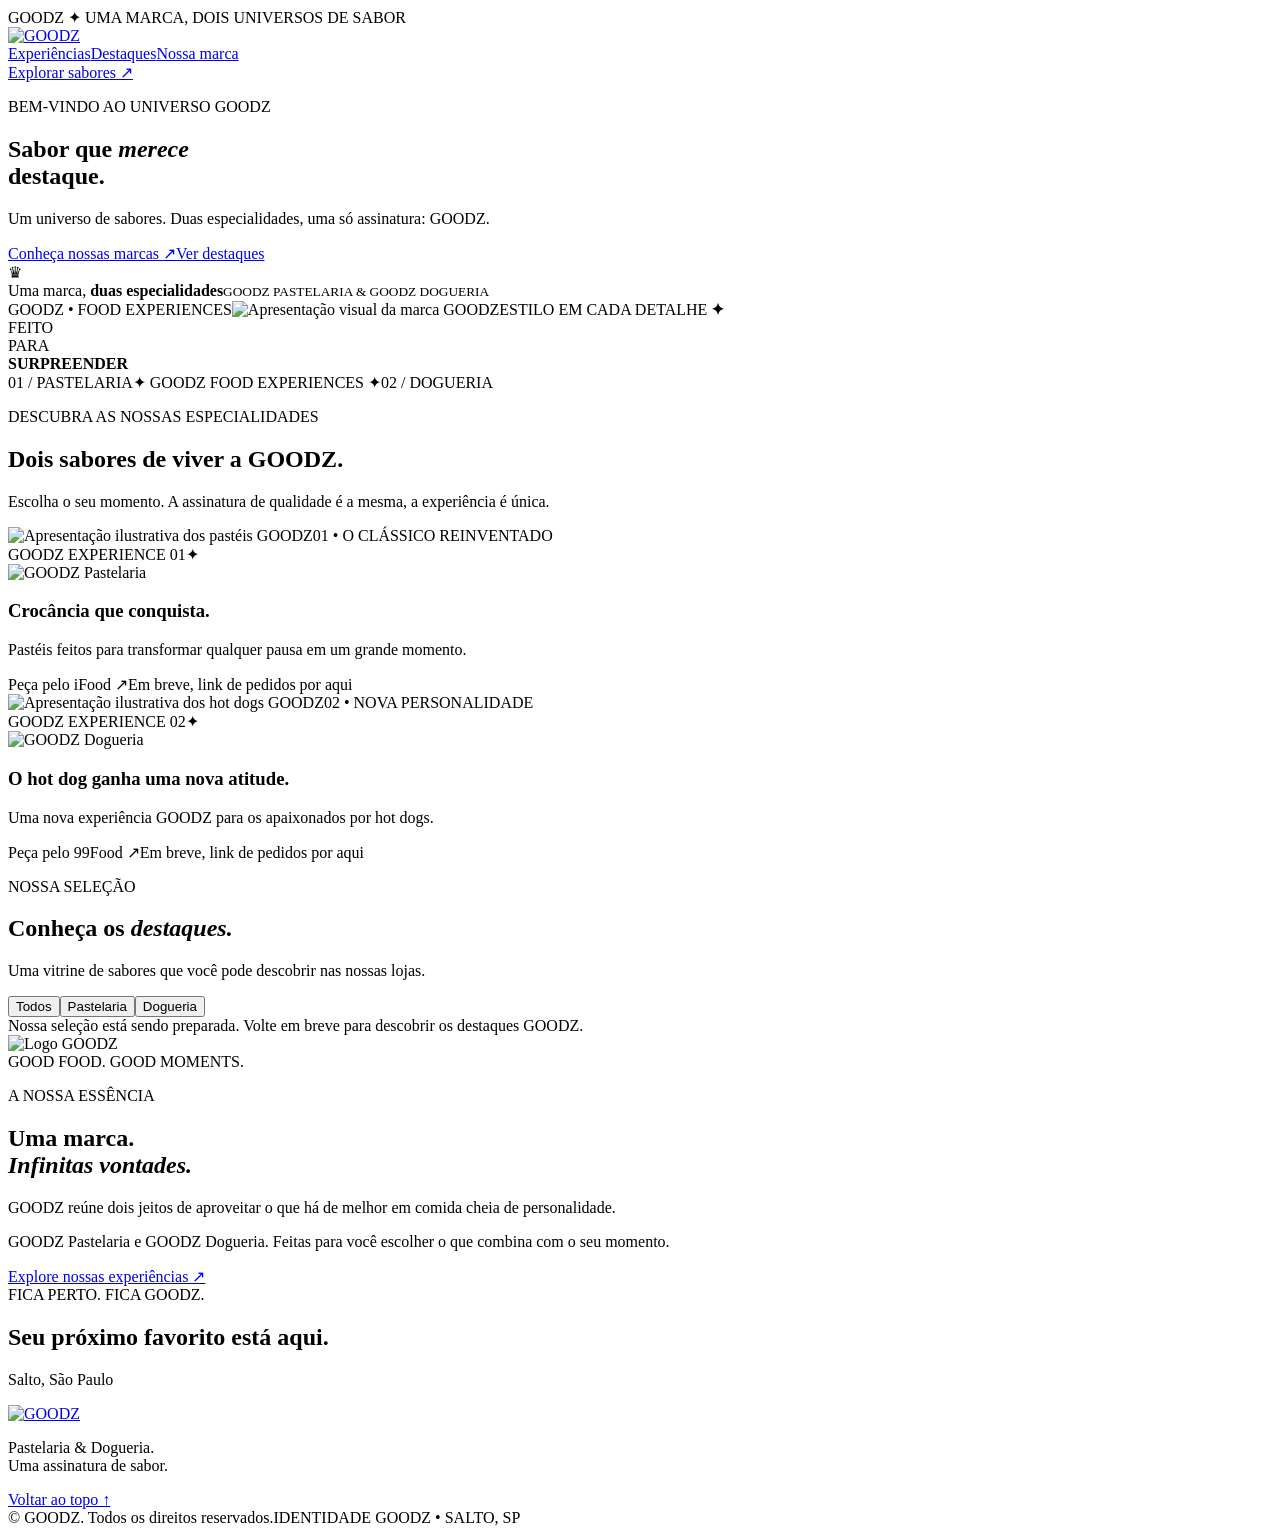
==== static/index.html @ 79ab1e90 "feat(goodz-web-001): landing page, authenticated content management and tests" ====
<!doctype html>
<html lang="pt-BR"><head>
<meta charset="utf-8"><meta name="viewport" content="width=device-width,initial-scale=1">
<title>GOODZ | Dois universos, uma assinatura de sabor</title>
<meta name="description" content="Conheça a GOODZ Pastelaria e a GOODZ Dogueria. Duas especialidades, uma marca cheia de personalidade em Salto, SP.">
<meta name="theme-color" content="#0e0e0f">
<link rel="icon" href="/assets/favicon.png"><link rel="stylesheet" href="/styles/site.css">
</head><body>
<div class="top-note">GOODZ <span>✦</span> UMA MARCA, DOIS UNIVERSOS DE SABOR</div>
<header class="site-header" id="topo"><div class="header-inner container">
<a class="brand" href="#topo" aria-label="GOODZ início"><img id="nav-logo" src="/assets/logo-goodz.webp" alt="GOODZ"></a>
<nav aria-label="Navegação principal"><a href="#experiencias">Experiências</a><a href="#cardapio">Destaques</a><a href="#sobre">Nossa marca</a></nav>
<a class="header-cta" href="#experiencias">Explorar sabores <span aria-hidden="true">↗</span></a>
</div></header>
<main>
<section class="hero" aria-labelledby="hero-heading"><div class="hero-glow"></div><div class="container hero-grid">
<div class="hero-copy"><p class="eyebrow"><span class="eyebrow-dot"></span> BEM-VINDO AO UNIVERSO GOODZ</p>
<h1 id="hero-heading">Sabor que <em>merece</em><br> destaque<span class="gold-point">.</span></h1>
<p class="hero-desc" id="hero-desc">Um universo de sabores. Duas especialidades, uma só assinatura: GOODZ.</p>
<div class="hero-actions"><a class="btn btn-gold" href="#experiencias">Conheça nossas marcas <span aria-hidden="true">↗</span></a><a class="btn btn-outline" href="#cardapio">Ver destaques</a></div>
<div class="hero-proof"><span class="mini-crown">♛</span><div>Uma marca, <strong>duas especialidades</strong><small>GOODZ PASTELARIA & GOODZ DOGUERIA</small></div></div>
</div>
<div class="hero-art"><div class="hero-frame"><span class="frame-top">GOODZ • FOOD EXPERIENCES</span><img id="hero-image" src="/assets/store-showcase.webp" alt="Apresentação visual da marca GOODZ"><span class="frame-bottom">ESTILO EM CADA DETALHE <b>✦</b></span></div><div class="hero-seal">FEITO<br>PARA<br><b>SURPREENDER</b></div></div>
</div><div class="hero-bottom"><span>01 / PASTELARIA</span><span>✦ GOODZ FOOD EXPERIENCES ✦</span><span>02 / DOGUERIA</span></div></section>
<section class="intro container" id="experiencias"><p class="eyebrow eyebrow-centered">DESCUBRA AS NOSSAS ESPECIALIDADES</p><h2>Dois sabores de viver a <span>GOODZ.</span></h2><p>Escolha o seu momento. A assinatura de qualidade é a mesma, a experiência é única.</p></section>
<section class="brands container" aria-label="Marcas GOODZ">
<article class="brand-card pastelaria"><div class="brand-media"><img id="pastelaria-image" src="/assets/pastel-showcase.webp" alt="Apresentação ilustrativa dos pastéis GOODZ"><span class="media-index">01 • O CLÁSSICO REINVENTADO</span></div><div class="brand-content"><div class="brand-card-top"><span class="brand-label">GOODZ EXPERIENCE 01</span><span class="brand-symbol">✦</span></div><img id="pastelaria-logo" class="brand-logo" src="/assets/logo-pastelaria.webp" alt="GOODZ Pastelaria"><h3 id="pastelaria-title">Crocância que conquista.</h3><p id="pastelaria-desc">Pastéis feitos para transformar qualquer pausa em um grande momento.</p><a id="ifood-link" class="btn btn-light hide" target="_blank" rel="noopener noreferrer">Peça pelo iFood ↗</a><span id="ifood-wait" class="coming-soon">Em breve, link de pedidos por aqui</span></div></article>
<article class="brand-card dogueria"><div class="brand-media"><img id="dogueria-image" src="/assets/dog-showcase.webp" alt="Apresentação ilustrativa dos hot dogs GOODZ"><span class="media-index">02 • NOVA PERSONALIDADE</span></div><div class="brand-content"><div class="brand-card-top"><span class="brand-label">GOODZ EXPERIENCE 02</span><span class="brand-symbol">✦</span></div><img id="dogueria-logo" class="brand-logo" src="/assets/logo-dogueria.webp" alt="GOODZ Dogueria"><h3 id="dogueria-title">O hot dog ganha uma nova atitude.</h3><p id="dogueria-desc">Uma nova experiência GOODZ para os apaixonados por hot dogs.</p><a id="food99-link" class="btn btn-light hide" target="_blank" rel="noopener noreferrer">Peça pelo 99Food ↗</a><span id="food99-wait" class="coming-soon">Em breve, link de pedidos por aqui</span></div></article>
</section>
<section id="cardapio" class="catalog"><div class="container"><div class="catalog-head"><div><p class="eyebrow">NOSSA SELEÇÃO</p><h2>Conheça os <em>destaques.</em></h2></div><p>Uma vitrine de sabores que você pode descobrir nas nossas lojas.</p></div><div class="tabs" role="group" aria-label="Filtrar produtos"><button type="button" data-filter="todos" class="active">Todos</button><button type="button" data-filter="pastelaria">Pastelaria</button><button type="button" data-filter="dogueria">Dogueria</button></div><div id="product-grid" class="product-grid"><div class="empty-products">Nossa seleção está sendo preparada. <span>Volte em breve para descobrir os destaques GOODZ.</span></div></div></div></section>
<section id="sobre" class="about"><div class="container about-grid"><div class="about-monogram"><div class="about-ring"><img id="about-logo" src="/assets/logo-goodz.webp" alt="Logo GOODZ"></div><span>GOOD FOOD. GOOD MOMENTS.</span></div><div><p class="eyebrow">A NOSSA ESSÊNCIA</p><h2>Uma marca.<br><em>Infinitas vontades.</em></h2><p id="about-text">GOODZ reúne dois jeitos de aproveitar o que há de melhor em comida cheia de personalidade.</p><p>GOODZ Pastelaria e GOODZ Dogueria. Feitas para você escolher o que combina com o seu momento.</p><a class="text-link" href="#experiencias">Explore nossas experiências ↗</a></div></div></section>
<section class="contact container"><span class="eyebrow">FICA PERTO. FICA GOODZ.</span><h2>Seu próximo favorito está aqui<span class="gold-point">.</span></h2><p id="address-text">Salto, São Paulo</p><div id="social-links" class="social-links"></div></section>
</main><footer><div class="container footer-main"><a href="#topo" aria-label="Voltar ao início"><img id="footer-logo" src="/assets/logo-goodz.webp" alt="GOODZ"></a><p>Pastelaria & Dogueria.<br>Uma assinatura de sabor.</p><a href="#topo">Voltar ao topo ↑</a></div><div class="container footer-base"><span>© <span id="year"></span> GOODZ. Todos os direitos reservados.</span><span>IDENTIDADE GOODZ • SALTO, SP</span></div></footer>
<script src="/scripts/site.js" defer></script>
</body></html>
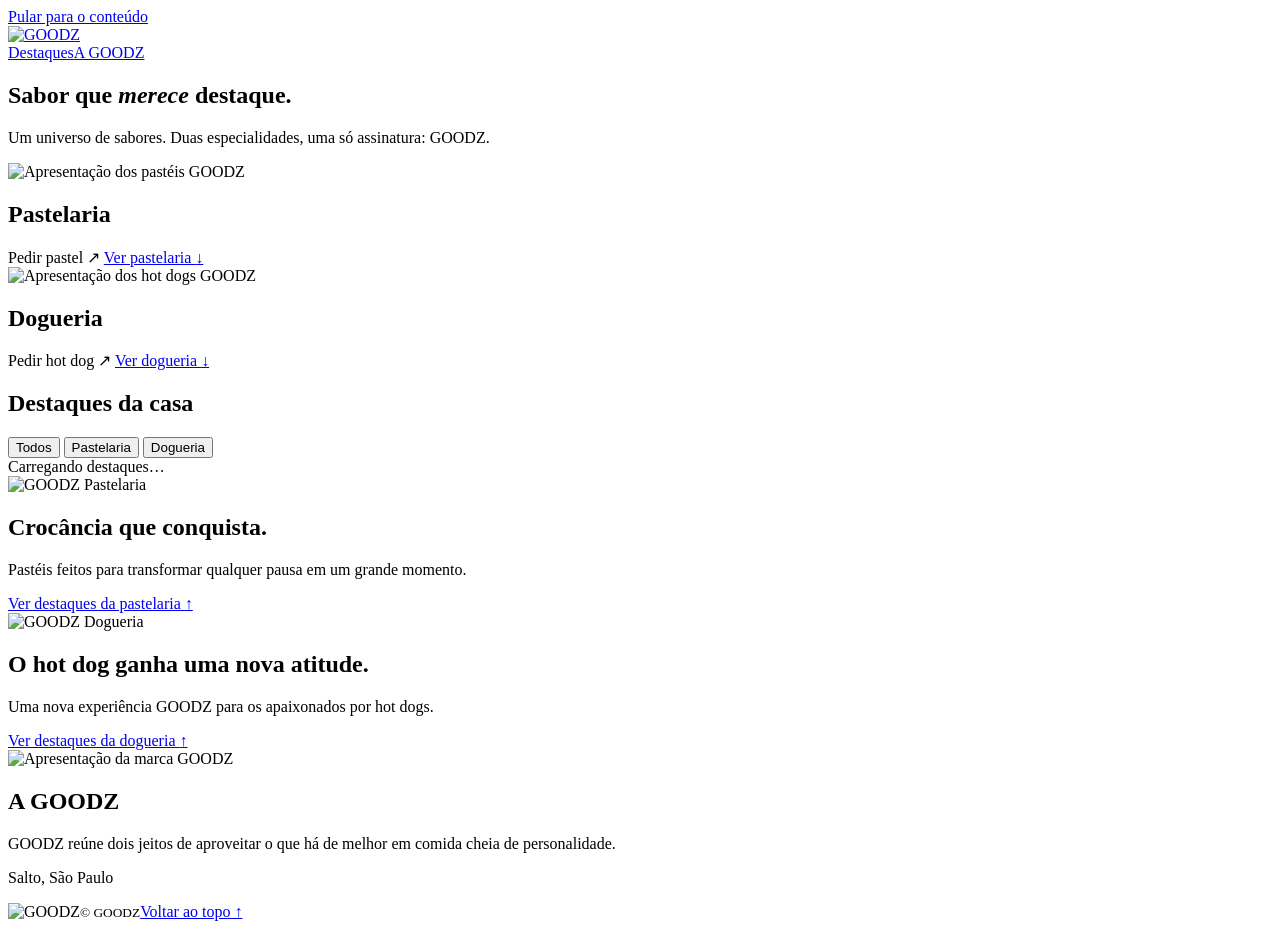
==== commit 74a0fe1e: "Finish mobile storefront, preserve CMS drafts and prepare production operations" ====
--- a/static/index.html
+++ b/static/index.html
@@ -1,35 +1,61 @@
 <!doctype html>
-<html lang="pt-BR"><head>
-<meta charset="utf-8"><meta name="viewport" content="width=device-width,initial-scale=1">
-<title>GOODZ | Dois universos, uma assinatura de sabor</title>
-<meta name="description" content="Conheça a GOODZ Pastelaria e a GOODZ Dogueria. Duas especialidades, uma marca cheia de personalidade em Salto, SP.">
-<meta name="theme-color" content="#0e0e0f">
-<link rel="icon" href="/assets/favicon.png"><link rel="stylesheet" href="/styles/site.css">
-</head><body>
-<div class="top-note">GOODZ <span>✦</span> UMA MARCA, DOIS UNIVERSOS DE SABOR</div>
-<header class="site-header" id="topo"><div class="header-inner container">
-<a class="brand" href="#topo" aria-label="GOODZ início"><img id="nav-logo" src="/assets/logo-goodz.webp" alt="GOODZ"></a>
-<nav aria-label="Navegação principal"><a href="#experiencias">Experiências</a><a href="#cardapio">Destaques</a><a href="#sobre">Nossa marca</a></nav>
-<a class="header-cta" href="#experiencias">Explorar sabores <span aria-hidden="true">↗</span></a>
-</div></header>
-<main>
-<section class="hero" aria-labelledby="hero-heading"><div class="hero-glow"></div><div class="container hero-grid">
-<div class="hero-copy"><p class="eyebrow"><span class="eyebrow-dot"></span> BEM-VINDO AO UNIVERSO GOODZ</p>
-<h1 id="hero-heading">Sabor que <em>merece</em><br> destaque<span class="gold-point">.</span></h1>
-<p class="hero-desc" id="hero-desc">Um universo de sabores. Duas especialidades, uma só assinatura: GOODZ.</p>
-<div class="hero-actions"><a class="btn btn-gold" href="#experiencias">Conheça nossas marcas <span aria-hidden="true">↗</span></a><a class="btn btn-outline" href="#cardapio">Ver destaques</a></div>
-<div class="hero-proof"><span class="mini-crown">♛</span><div>Uma marca, <strong>duas especialidades</strong><small>GOODZ PASTELARIA & GOODZ DOGUERIA</small></div></div>
-</div>
-<div class="hero-art"><div class="hero-frame"><span class="frame-top">GOODZ • FOOD EXPERIENCES</span><img id="hero-image" src="/assets/store-showcase.webp" alt="Apresentação visual da marca GOODZ"><span class="frame-bottom">ESTILO EM CADA DETALHE <b>✦</b></span></div><div class="hero-seal">FEITO<br>PARA<br><b>SURPREENDER</b></div></div>
-</div><div class="hero-bottom"><span>01 / PASTELARIA</span><span>✦ GOODZ FOOD EXPERIENCES ✦</span><span>02 / DOGUERIA</span></div></section>
-<section class="intro container" id="experiencias"><p class="eyebrow eyebrow-centered">DESCUBRA AS NOSSAS ESPECIALIDADES</p><h2>Dois sabores de viver a <span>GOODZ.</span></h2><p>Escolha o seu momento. A assinatura de qualidade é a mesma, a experiência é única.</p></section>
-<section class="brands container" aria-label="Marcas GOODZ">
-<article class="brand-card pastelaria"><div class="brand-media"><img id="pastelaria-image" src="/assets/pastel-showcase.webp" alt="Apresentação ilustrativa dos pastéis GOODZ"><span class="media-index">01 • O CLÁSSICO REINVENTADO</span></div><div class="brand-content"><div class="brand-card-top"><span class="brand-label">GOODZ EXPERIENCE 01</span><span class="brand-symbol">✦</span></div><img id="pastelaria-logo" class="brand-logo" src="/assets/logo-pastelaria.webp" alt="GOODZ Pastelaria"><h3 id="pastelaria-title">Crocância que conquista.</h3><p id="pastelaria-desc">Pastéis feitos para transformar qualquer pausa em um grande momento.</p><a id="ifood-link" class="btn btn-light hide" target="_blank" rel="noopener noreferrer">Peça pelo iFood ↗</a><span id="ifood-wait" class="coming-soon">Em breve, link de pedidos por aqui</span></div></article>
-<article class="brand-card dogueria"><div class="brand-media"><img id="dogueria-image" src="/assets/dog-showcase.webp" alt="Apresentação ilustrativa dos hot dogs GOODZ"><span class="media-index">02 • NOVA PERSONALIDADE</span></div><div class="brand-content"><div class="brand-card-top"><span class="brand-label">GOODZ EXPERIENCE 02</span><span class="brand-symbol">✦</span></div><img id="dogueria-logo" class="brand-logo" src="/assets/logo-dogueria.webp" alt="GOODZ Dogueria"><h3 id="dogueria-title">O hot dog ganha uma nova atitude.</h3><p id="dogueria-desc">Uma nova experiência GOODZ para os apaixonados por hot dogs.</p><a id="food99-link" class="btn btn-light hide" target="_blank" rel="noopener noreferrer">Peça pelo 99Food ↗</a><span id="food99-wait" class="coming-soon">Em breve, link de pedidos por aqui</span></div></article>
-</section>
-<section id="cardapio" class="catalog"><div class="container"><div class="catalog-head"><div><p class="eyebrow">NOSSA SELEÇÃO</p><h2>Conheça os <em>destaques.</em></h2></div><p>Uma vitrine de sabores que você pode descobrir nas nossas lojas.</p></div><div class="tabs" role="group" aria-label="Filtrar produtos"><button type="button" data-filter="todos" class="active">Todos</button><button type="button" data-filter="pastelaria">Pastelaria</button><button type="button" data-filter="dogueria">Dogueria</button></div><div id="product-grid" class="product-grid"><div class="empty-products">Nossa seleção está sendo preparada. <span>Volte em breve para descobrir os destaques GOODZ.</span></div></div></div></section>
-<section id="sobre" class="about"><div class="container about-grid"><div class="about-monogram"><div class="about-ring"><img id="about-logo" src="/assets/logo-goodz.webp" alt="Logo GOODZ"></div><span>GOOD FOOD. GOOD MOMENTS.</span></div><div><p class="eyebrow">A NOSSA ESSÊNCIA</p><h2>Uma marca.<br><em>Infinitas vontades.</em></h2><p id="about-text">GOODZ reúne dois jeitos de aproveitar o que há de melhor em comida cheia de personalidade.</p><p>GOODZ Pastelaria e GOODZ Dogueria. Feitas para você escolher o que combina com o seu momento.</p><a class="text-link" href="#experiencias">Explore nossas experiências ↗</a></div></div></section>
-<section class="contact container"><span class="eyebrow">FICA PERTO. FICA GOODZ.</span><h2>Seu próximo favorito está aqui<span class="gold-point">.</span></h2><p id="address-text">Salto, São Paulo</p><div id="social-links" class="social-links"></div></section>
-</main><footer><div class="container footer-main"><a href="#topo" aria-label="Voltar ao início"><img id="footer-logo" src="/assets/logo-goodz.webp" alt="GOODZ"></a><p>Pastelaria & Dogueria.<br>Uma assinatura de sabor.</p><a href="#topo">Voltar ao topo ↑</a></div><div class="container footer-base"><span>© <span id="year"></span> GOODZ. Todos os direitos reservados.</span><span>IDENTIDADE GOODZ • SALTO, SP</span></div></footer>
+<html lang="pt-BR">
+<head>
+  <meta charset="utf-8">
+  <meta name="viewport" content="width=device-width,initial-scale=1">
+  <title>GOODZ | Pastelaria e Dogueria em Salto</title>
+  <meta name="description" content="Conheça as duas casas da GOODZ em Salto, SP. Explore os destaques da Pastelaria e da Dogueria e encontre seus canais de pedido.">
+  <meta name="theme-color" content="#181713">
+  <link rel="icon" href="/assets/favicon.png">
+  <link rel="stylesheet" href="/styles/site.css">
+</head>
+<body id="topo">
+<a class="skip" href="#principal">Pular para o conteúdo</a>
+<header class="shell masthead">
+  <a href="#topo" aria-label="GOODZ, início"><img id="nav-logo" class="logo" src="/assets/logo-goodz.webp" alt="GOODZ"></a>
+  <nav aria-label="Navegação principal"><a href="#cardapio">Destaques</a><a href="#sobre">A GOODZ</a></nav>
+</header>
+<main id="principal">
+  <section class="shell opening" aria-labelledby="hero-heading">
+    <div class="opening-copy"><h1 id="hero-heading">Sabor que <em>merece</em> destaque.</h1><p id="hero-desc">Um universo de sabores. Duas especialidades, uma só assinatura: GOODZ.</p></div>
+    <div class="choices" id="experiencias">
+      <article class="choice">
+        <img id="pastelaria-image" class="dish" src="/assets/pastel-showcase.webp" alt="Apresentação dos pastéis GOODZ" width="470" height="484" fetchpriority="high">
+        <div class="choice-foot"><h2>Pastelaria</h2>
+          <a id="ifood-link" class="action hide" target="_blank" rel="noopener noreferrer">Pedir pastel <span aria-hidden="true">↗</span></a>
+          <a id="ifood-wait" class="action" href="#pastelaria">Ver pastelaria <span aria-hidden="true">↓</span></a>
+        </div>
+      </article>
+      <article class="choice">
+        <img id="dogueria-image" class="dish" src="/assets/dog-showcase.webp" alt="Apresentação dos hot dogs GOODZ" width="435" height="484">
+        <div class="choice-foot"><h2>Dogueria</h2>
+          <a id="food99-link" class="action hide" target="_blank" rel="noopener noreferrer">Pedir hot dog <span aria-hidden="true">↗</span></a>
+          <a id="food99-wait" class="action" href="#dogueria">Ver dogueria <span aria-hidden="true">↓</span></a>
+        </div>
+      </article>
+    </div>
+    <div id="load-error" role="status" hidden>Os canais e os destaques não carregaram. <button id="retry" type="button">Tentar novamente</button></div>
+  </section>
+  <section class="catalog" id="cardapio" aria-labelledby="catalog-title"><div class="shell">
+    <div class="catalog-heading"><h2 id="catalog-title">Destaques da casa</h2>
+      <div class="tabs" role="group" aria-label="Filtrar destaques">
+        <button type="button" data-filter="todos" aria-pressed="true">Todos</button>
+        <button type="button" data-filter="pastelaria" aria-pressed="false">Pastelaria</button>
+        <button type="button" data-filter="dogueria" aria-pressed="false">Dogueria</button>
+      </div>
+    </div>
+    <div id="product-grid" class="product-grid" aria-live="polite">Carregando destaques…</div>
+  </div></section>
+  <section class="shell houses" aria-label="Nossas casas">
+    <article id="pastelaria"><img id="pastelaria-logo" src="/assets/logo-pastelaria.webp" alt="GOODZ Pastelaria" loading="lazy"><div><h2 id="pastelaria-title">Crocância que conquista.</h2><p id="pastelaria-desc">Pastéis feitos para transformar qualquer pausa em um grande momento.</p><a href="#cardapio" data-category="pastelaria">Ver destaques da pastelaria <span aria-hidden="true">↑</span></a></div></article>
+    <article id="dogueria"><img id="dogueria-logo" src="/assets/logo-dogueria.webp" alt="GOODZ Dogueria" loading="lazy"><div><h2 id="dogueria-title">O hot dog ganha uma nova atitude.</h2><p id="dogueria-desc">Uma nova experiência GOODZ para os apaixonados por hot dogs.</p><a href="#cardapio" data-category="dogueria">Ver destaques da dogueria <span aria-hidden="true">↑</span></a></div></article>
+  </section>
+  <section id="sobre" class="about"><div class="shell about-inner">
+    <img id="hero-image" src="/assets/store-showcase.webp" alt="Apresentação da marca GOODZ" width="525" height="335" loading="lazy">
+    <div><h2>A GOODZ</h2><p id="about-text">GOODZ reúne dois jeitos de aproveitar o que há de melhor em comida cheia de personalidade.</p><p id="address-text">Salto, São Paulo</p><div id="social-links"></div></div>
+  </div></section>
+</main>
+<footer class="shell"><img class="logo" id="footer-logo" src="/assets/logo-goodz.webp" alt="GOODZ" loading="lazy"><small>© <span id="year"></span> GOODZ</small><a href="#topo">Voltar ao topo ↑</a></footer>
 <script src="/scripts/site.js" defer></script>
-</body></html>
+</body>
+</html>
